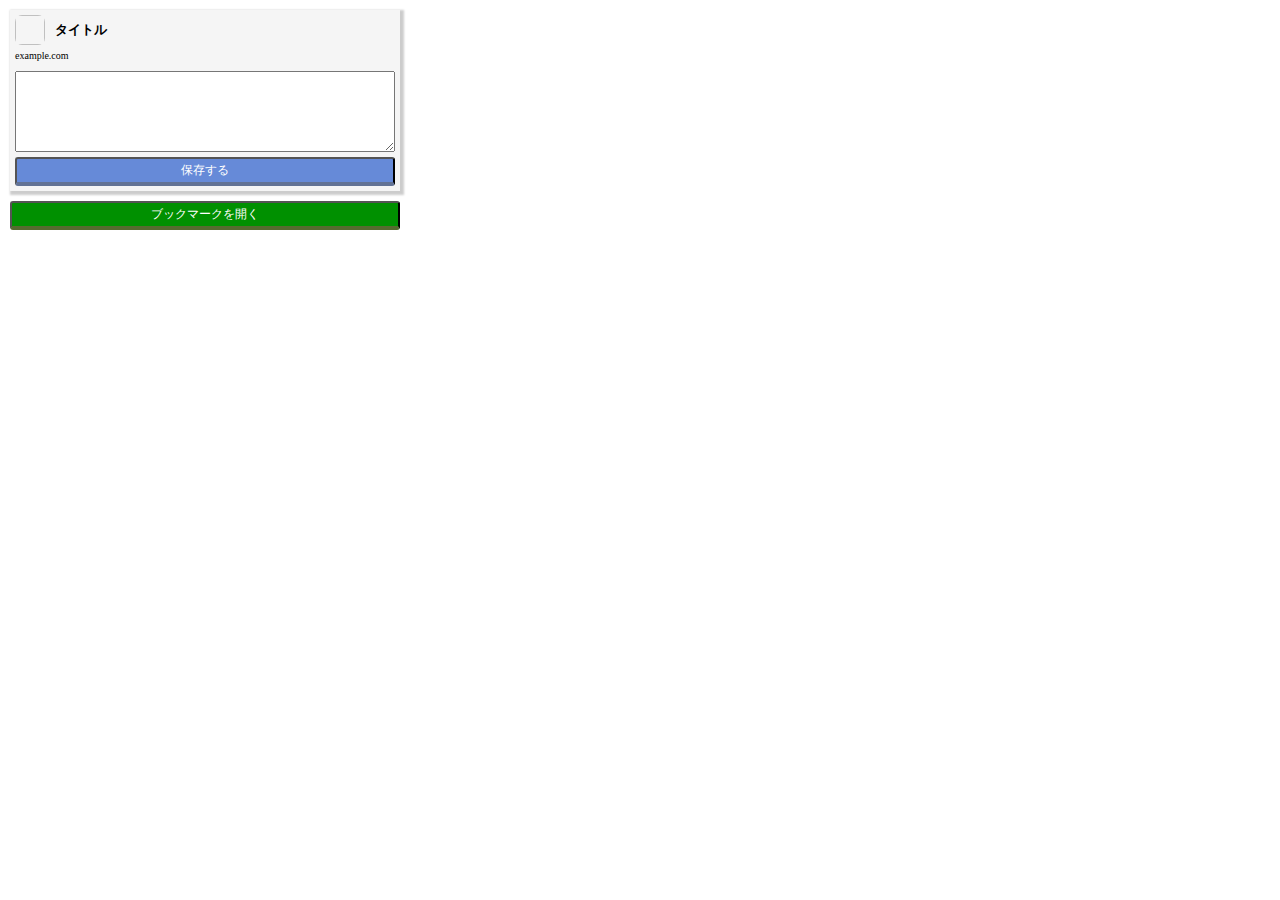
==== src/html/popup.html @ 319cfdca "基本的機能の実装" ====
<!DOCTYPE html>
<html lang="ja">
  <head>
    <meta charset="UTF-8" />
		<link rel="stylesheet" href="../css/main.css" type="text/css" />
		<link rel="stylesheet" href="../css/popup.css" type="text/css" />
  </head>
  <body>
    <div class="bookmark-ul" id="bookmark-ul">
      <div class="bookmark-li">
				<a class="bookmark-title">
					<img class="page-img" id="img" width="30" height="30" /> 
					<h3 class="page-name" id="title">タイトル</h3> 
				</a> 
				<p class="bookmark-url" id="url"> example.com </p> 
				<textarea class="bookmark-content" rows="5" id="content"></textarea> 
				<button class="save-button" id="save-button"/>保存する</button>
			</div>
			<button class="open-button"id="open-button">ブックマークを開く</button>
    </div>
  </body>
	<script src="../js/popup.js"></script>
</html>
---- src/css/main.css ----
.bookmark-ul {
  list-style: none;
  padding: 0px 10px;
}

.bookmark-li {
  box-shadow: 2px 2px 2px 2px rgba(0, 0, 0, 0.2);
  background: whitesmoke;
  margin: 10px 0px;
  padding: 5px;
  display: flex;
  flex-direction: column;
  position: relative;
}

.bookmark-li .bookmark-title {
  display: flex;
}

.bookmark-li .bookmark-title .page-img {
  border-radius: 7px;
}

.bookmark-li .bookmark-title .page-name {
  margin: 0px 10px;
  font-size: 13px;
  line-height: 30px;
  color: black;
}

.bookmark-li .bookmark-url {
  margin: 5px 0px;
  font-size: 10px;
}

.bookmark-li .bookmark-content {
  display: block;
  box-sizing: border-box;
  margin: 5px 0px;
  width: 100%;
}

.bookmark-li .save-button {
  display: inline-block;
  width: 44px;
  padding: 3px;
  text-decoration: none;
  font-size: 12px;
  background: #668ad8;
  color: #fff;
  border-bottom: solid 4px #627295;
  border-radius: 3px;
}
.bookmark-li .save-button:active {
  -webkit-transform: translateY(4px);
  transform: translateY(4px);
  border-bottom: none;
  margin-bottom: 4px;
}

.bookmark-li .delete-button {
  background: red;
  color: black;
  font-weight: 900;
  height: 20px;
  width: 20px;
  padding: 1px;
  font-size: 11px;
  border-radius: 50%;
  position: absolute;
  right: 5px;
  top: 3px;
}
---- src/css/popup.css ----
body {
  width: 410px;
  margin: 7px 0;
}

.save-button {
  width: 100% !important;
}
.open-button {
  display: inline-block;
  width: 100%;
  padding: 3px;
  text-decoration: none;
  font-size: 12px;
  background: #009000;
  color: #fff;
  border-bottom: solid 4px #556b2f;
  border-radius: 3px;
}
.open-button:active {
  -webkit-transform: translateY(4px);
  transform: translateY(4px);
  border-bottom: none;
  margin-bottom: 4px;
}
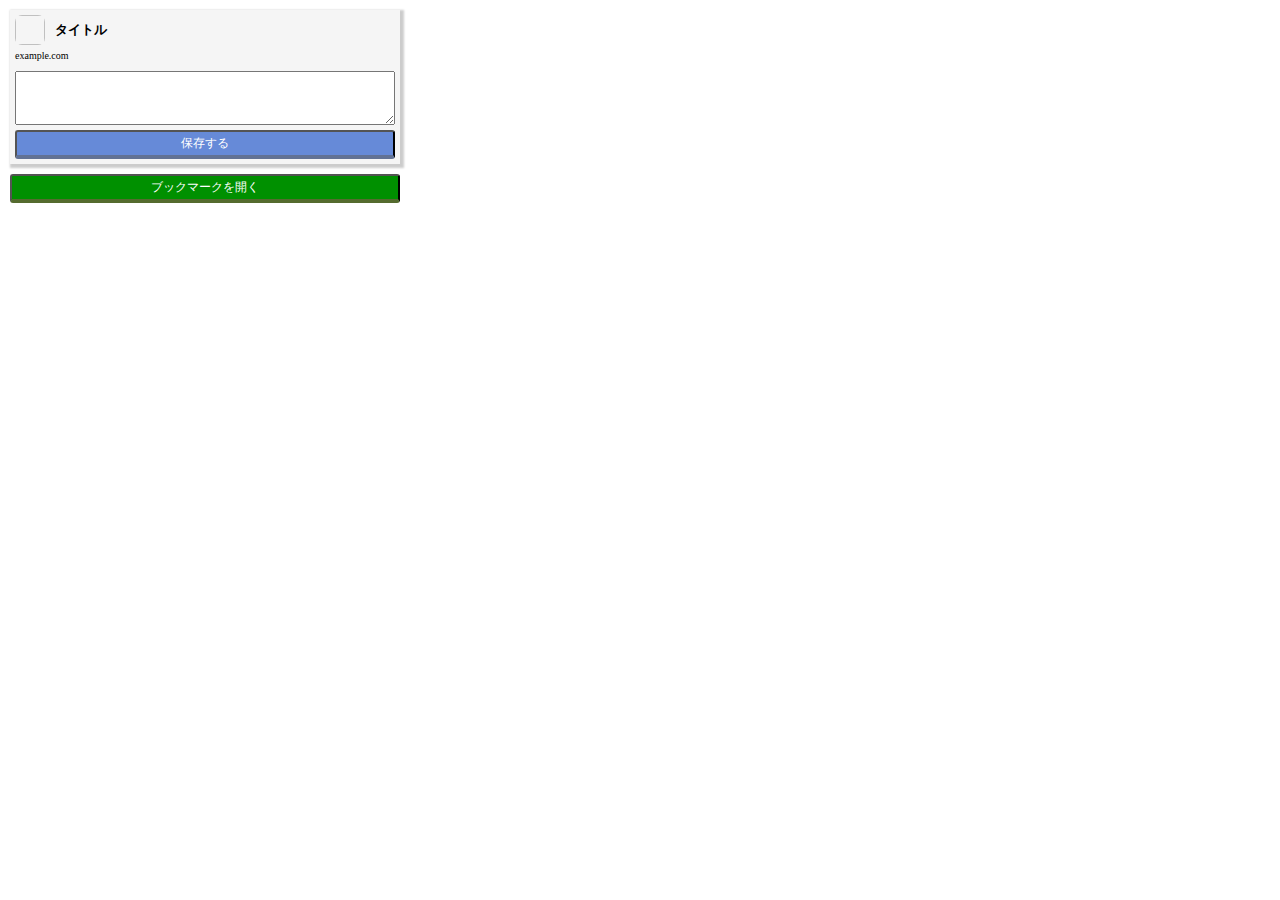
==== commit 10f5c0b6: "デザインの修正" ====
--- a/src/html/popup.html
+++ b/src/html/popup.html
@@ -13,7 +13,7 @@
 					<h3 class="page-name" id="title">タイトル</h3> 
 				</a> 
 				<p class="bookmark-url" id="url"> example.com </p> 
-				<textarea class="bookmark-content" rows="5" id="content"></textarea> 
+				<textarea class="bookmark-content" rows="3" id="content"></textarea> 
 				<button class="save-button" id="save-button"/>保存する</button>
 			</div>
 			<button class="open-button"id="open-button">ブックマークを開く</button>
--- a/src/css/main.css
+++ b/src/css/main.css
@@ -19,6 +19,7 @@
 
 .bookmark-li .bookmark-title .page-img {
   border-radius: 7px;
+  min-width: 30px;
 }
 
 .bookmark-li .bookmark-title .page-name {
@@ -38,6 +39,8 @@
   box-sizing: border-box;
   margin: 5px 0px;
   width: 100%;
+  font-size: 13px;
+  line-height: 16px;
 }
 
 .bookmark-li .save-button {
@@ -50,6 +53,7 @@
   color: #fff;
   border-bottom: solid 4px #627295;
   border-radius: 3px;
+  cursor: pointer;
 }
 .bookmark-li .save-button:active {
   -webkit-transform: translateY(4px);
@@ -70,4 +74,5 @@
   position: absolute;
   right: 5px;
   top: 3px;
+  cursor: pointer;
 }
--- a/src/css/popup.css
+++ b/src/css/popup.css
@@ -16,6 +16,7 @@
   color: #fff;
   border-bottom: solid 4px #556b2f;
   border-radius: 3px;
+  cursor: pointer;
 }
 .open-button:active {
   -webkit-transform: translateY(4px);
